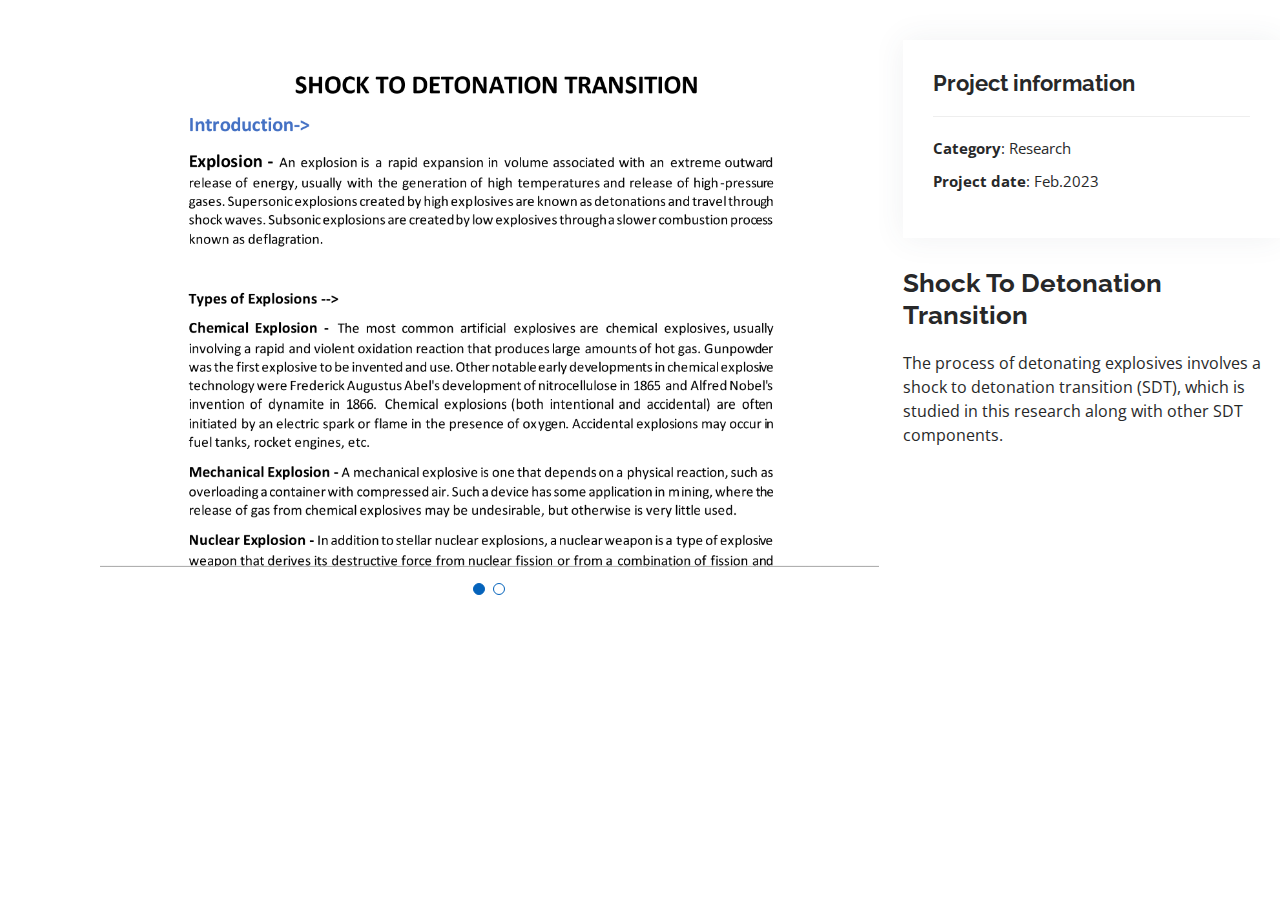
==== Research1.html @ 1cb1cc3b "Add files via upload" ====
<!DOCTYPE html>
<html lang="en">

<head>
  <meta charset="utf-8">
  <meta content="width=device-width, initial-scale=1.0" name="viewport">

  <title>Portfolio Details - Personal </title>
  <meta content="" name="description">
  <meta content="" name="keywords">

  <!-- Favicons -->
  <link href="assets/img/favicon.png" rel="icon">
  <link href="assets/img/apple-touch-icon.png" rel="apple-touch-icon">

  <!-- Google Fonts -->
  <link href="https://fonts.googleapis.com/css?family=Open+Sans:300,300i,400,400i,600,600i,700,700i|Raleway:300,300i,400,400i,500,500i,600,600i,700,700i|Poppins:300,300i,400,400i,500,500i,600,600i,700,700i" rel="stylesheet">

  <!-- Vendor CSS Files -->
  <link href="assets/vendor/aos/aos.css" rel="stylesheet">
  <link href="assets/vendor/bootstrap/css/bootstrap.min.css" rel="stylesheet">
  <link href="assets/vendor/bootstrap-icons/bootstrap-icons.css" rel="stylesheet">
  <link href="assets/vendor/boxicons/css/boxicons.min.css" rel="stylesheet">
  <link href="assets/vendor/glightbox/css/glightbox.min.css" rel="stylesheet">
  <link href="assets/vendor/swiper/swiper-bundle.min.css" rel="stylesheet">

  <!-- Template Main CSS File -->
  <link href="assets/css/style.css" rel="stylesheet">

 
</head>

<body>

  <main id="main">

    <!-- ======= Portfolio Details Section ======= -->
    <section id="portfolio-details" class="portfolio-details"
      <div class="container">

        <div class="row gy-4">

          <div class="col-lg-8">
            <div class="portfolio-details-slider swiper">
              <div class="swiper-wrapper align-items-center">

                <div class="swiper-slide">
                  <img src="assets/img/portfolio/SDT2 (2).png" alt="1">
                </div>

                <div class="swiper-slide">
                  <img src="assets/img/portfolio/SDT1.png" alt="2">
                </div>

                

              </div>
              <div class="swiper-pagination"></div>
            </div>
          </div>

          <div class="col-lg-4">
            <div class="portfolio-info">
              <h3>Project information</h3>
              <ul>
                <li><strong>Category</strong>: Research</li>
                <li><strong>Project date</strong>:  Feb.2023</li>
                </ul>
            </div>
            <div class="portfolio-description">
              <h2>Shock To Detonation Transition</h2>
              <p>The process of detonating explosives involves a shock to detonation transition (SDT), which is studied in this research along with other SDT components. </p>
            </div>
          </div>

        </div>

      </div>
    </section>
    <!-- End Portfolio Details Section -->

  </main><!-- End #main -->

  <div id="preloader"></div>
  <a href="#" class="back-to-top d-flex align-items-center justify-content-center"><i class="bi bi-arrow-up-short"></i></a>

  <!-- Vendor JS Files -->
  <script src="assets/vendor/purecounter/purecounter.js"></script>
  <script src="assets/vendor/aos/aos.js"></script>
  <script src="assets/vendor/bootstrap/js/bootstrap.bundle.min.js"></script>
  <script src="assets/vendor/glightbox/js/glightbox.min.js"></script>
  <script src="assets/vendor/isotope-layout/isotope.pkgd.min.js"></script>
  <script src="assets/vendor/swiper/swiper-bundle.min.js"></script>
  <script src="assets/vendor/typed.js/typed.min.js"></script>
  <script src="assets/vendor/waypoints/noframework.waypoints.js"></script>
  <script src="assets/vendor/php-email-form/validate.js"></script>

  <!-- Template Main JS File -->
  <script src="assets/js/main.js"></script>

</body>

</html>
---- assets/css/style.css ----
body {
  font-family: "Open Sans", sans-serif;
  color: #272829;
}

a {
  color: #0563bb;
  text-decoration: none;
}

a:hover {
  color: #067ded;
  text-decoration: none;
}

h1, h2, h3, h4, h5, h6 {
  font-family: "Raleway", sans-serif;
}

/*--------------------------------------------------------------
# Image section
--------------------------------------------------------------*/
body .img-wrapper{
  --bg-clr:#131313;
  background-color: white;
}

.img-wrapper{
  max-width: 300px;
  position: relative;

}

.img-wrapper img{
  width: 100%;
  display: block;
  border-radius: 50%;
}
.img-wrapper ::before{
  content: "";
  position: absolute; 
  border: 6px solid var(--bg-clr);
  border-top-color: black;
  border-bottom-color: black;
  border-radius: 50%;
  z-index:-1;
  animation: rotate 5s linear infinite;
  animation-duration: 2.5s;
}
@keyframes rotate {
  0%{
    transform: scale(1) rotate(360deg);
  }
  50%{
    transform: scale(.8) rotate(-360deg); 
   }
  
}
/*--------------------------------------------------------------
# Back to top button
--------------------------------------------------------------*/
.back-to-top {
  position: fixed;
  visibility: hidden;
  opacity: 0;
  right: 15px;
  bottom: 15px;
  z-index: 996;
  background: #0563bb;
  width: 40px;
  height: 40px;
  border-radius: 50px;
  transition: all 0.4s;
}
.back-to-top i {
  font-size: 28px;
  color: #fff;
  line-height: 0;
}
.back-to-top:hover {
  background: #0678e3;
  color: #fff;
}
.back-to-top.active {
  visibility: visible;
  opacity: 1;
}

/*--------------------------------------------------------------
# Preloader
--------------------------------------------------------------*/
#preloader {
  position: fixed;
  top: 0;
  left: 0;
  right: 0;
  bottom: 0;
  z-index: 9999;
  overflow: hidden;
  background: #fff;
}

#preloader:before {
  content: "";
  position: fixed;
  top: calc(50% - 30px);
  left: calc(50% - 30px);
  border: 6px solid #0563bb;
  border-top-color: #fff;
  border-bottom-color: #fff;
  border-radius: 50%;
  width: 60px;
  height: 60px;
  -webkit-animation: animate-preloader 1s linear infinite;
  animation: animate-preloader 1s linear infinite;
}

@-webkit-keyframes animate-preloader {
  0% {
    transform: rotate(0deg);
  }
  100% {
    transform: rotate(360deg);
  }
}

@keyframes animate-preloader {
  0% {
    transform: rotate(0deg);
  }
  100% {
    transform: rotate(360deg);
  }
}
/*--------------------------------------------------------------
# Disable aos animation delay on mobile devices
--------------------------------------------------------------*/
@media screen and (max-width: 768px) {
  [data-aos-delay] {
    transition-delay: 0 !important;
  }
}
/*--------------------------------------------------------------
# Header
--------------------------------------------------------------*/
#header {
  position: fixed;
  top: 0;
  left: 0;
  bottom: 0;
  z-index: 9997;
  transition: all 0.5s;
  padding: 15px;
  overflow-y: auto;
}
@media (max-width: 992px) {
  #header {
    width: 300px;
    background: #fff;
    border-right: 1px solid #e6e9ec;
    left: -300px;
  }
}

@media (min-width: 992px) {
  #main {
    margin-left: 100px;
  }
}
/*--------------------------------------------------------------
# Navigation Menu
--------------------------------------------------------------*/
/**
* Desktop Navigatio y bn 
*/
.nav-menu {
  padding: 0;
  display: block;
}
.nav-menu * {
  margin: 0;
  padding: 0;
  list-style: none;
}
.nav-menu > ul > li {
  position: relative;
  white-space: nowrap;
}
.nav-menu a, .nav-menu a:focus {
  display: flex;
  align-items: center;
  color: #45505b;
  padding: 10px 18px;
  margin-bottom: 8px;
  transition: 0.3s;
  font-size: 15px;
  border-radius: 50px;
  background: #f2f3f5;
  height: 56px;
  width: 100%;
  overflow: hidden;
  transition: 0.3s;
}
.nav-menu a i, .nav-menu a:focus i {
  font-size: 20px;
}
.nav-menu a span, .nav-menu a:focus span {
  padding: 0 5px 0 7px;
  color: #45505b;
}
@media (min-width: 992px) {
  .nav-menu a, .nav-menu a:focus {
    width: 56px;
  }
  .nav-menu a span, .nav-menu a:focus span {
    display: none;
    color: #fff;
  }
}
.nav-menu a:hover, .nav-menu .active, .nav-menu .active:focus, .nav-menu li:hover > a {
  color: #fff;
  background: #0563bb;
}
.nav-menu a:hover span, .nav-menu .active span, .nav-menu .active:focus span, .nav-menu li:hover > a span {
  color: #fff;
}
.nav-menu a:hover, .nav-menu li:hover > a {
  width: 100%;
  color: #fff;
}
.nav-menu a:hover span, .nav-menu li:hover > a span {
  display: block;
}

/**
* Mobile Navigation 
*/
.mobile-nav-toggle {
  position: fixed;
  right: 10px;
  top: 10px;
  z-index: 9998;
  border: 0;
  background: none;
  font-size: 28px;
  transition: all 0.4s;
  outline: none !important;
  line-height: 0;
  cursor: pointer;
  border-radius: 50px;
  padding: 5px;
}
.mobile-nav-toggle i {
  color: #45505b;
}

.mobile-nav-active {
  overflow: hidden;
}
.mobile-nav-active #header {
  left: 0;
}
.mobile-nav-active .mobile-nav-toggle {
  color: #fff;
  background-color: #0563bb;
}

/*--------------------------------------------------------------
# Hero Section
--------------------------------------------------------------*/
#hero {
  width: 100%;
  height: 100vh;
  background: url("../img/portfolio/bg.jpg")  top right no-repeat  ;
  background-size: cover;
  position: relative;
}
@media (min-width: 992px) {
  #hero {
    padding-left: 160px;
  }
  
}
#hero:before {
  content: "";
  background: rgba(255, 255, 255, 0.8);
  position: absolute;
  bottom: 0;
  top: 0;
  left: 0;
  right: 0;
}
#hero h1 {
  margin: 0;
  font-size: 64px;
  font-weight: 700;
  line-height: 56px;
  color: #45505b;
}
#hero p {
  color: #45505b;
  margin: 15px 0 0 0;
  font-size: 26px;
  font-family: "Poppins", sans-serif;
}
#hero p span {
  color: #0563bb;
  letter-spacing: 1px;
}
#hero .social-links {
  margin-top: 30px;
}
#hero .social-links a {
  font-size: 24px;
  display: inline-block;
  color: #45505b;
  line-height: 1;
  margin-right: 20px;
  transition: 0.3s;
}
#hero .social-links a:hover {
  color: #0563bb;
}
@media (max-width: 992px) {
  #hero {
    text-align: center;
  }
  #hero h1 {
    font-size: 32px;
    line-height: 36px;
  }
  #hero p {
    margin-top: 10px;
    font-size: 20px;
    line-height: 24px;
  }
}

/*--------------------------------------------------------------
# Sections General
--------------------------------------------------------------*/
section {
  padding: 60px 0;
  overflow: hidden;
}

.section-title {
  text-align: center;
  padding-bottom: 30px;
}
.section-title h2 {
  font-size: 32px;
  font-weight: bold;
  text-transform: uppercase;
  margin-bottom: 20px;
  padding-bottom: 20px;
  position: relative;
  color: #45505b;
}
.section-title h2::before {
  content: "";
  position: absolute;
  display: block;
  width: 120px;
  height: 1px;
  background: #ddd;
  bottom: 1px;
  left: calc(50% - 60px);
}
.section-title h2::after {
  content: "";
  position: absolute;
  display: block;
  width: 40px;
  height: 3px;
  background: #0563bb;
  bottom: 0;
  left: calc(50% - 20px);
}
.section-title p {
  margin-bottom: 0;
}

/*--------------------------------------------------------------
# About
--------------------------------------------------------------*/
.about .content h3 {
  font-weight: 700;
  font-size: 26px;
  color: #728394;
}
.about .content ul {
  list-style: none;
  padding: 0;
}
.about .content ul li {
  margin-bottom: 20px;
  display: flex;
  align-items: center;
}
.about .content ul strong {
  margin-right: 10px;
}
.about .content ul i {
  font-size: 16px;
  margin-right: 5px;
  color: #0563bb;
  line-height: 0;
}
.about .content p:last-child {
  margin-bottom: 0;
}

/*--------------------------------------------------------------
# Facts
--------------------------------------------------------------*/
.facts .count-box {
  padding: 30px 30px 25px 30px;
  margin-top: 30px;
  width: 100%;
  position: relative;
  text-align: center;
  background: #fff;
}
.facts .count-box i {
  position: absolute;
  top: -25px;
  left: 50%;
  transform: translateX(-50%);
  font-size: 24px;
  background: #0563bb;
  color: #fff;
  border-radius: 50px;
  display: inline-flex;
  align-items: center;
  justify-content: center;
  width: 48px;
  height: 48px;
}
.facts .count-box span {
  font-size: 36px;
  display: block;
  font-weight: 600;
  color: #011426;
}
.facts .count-box p {
  padding: 0;
  margin: 0;
  font-family: "Raleway", sans-serif;
  font-size: 14px;
}

/*--------------------------------------------------------------
# skills
--------------------------------------------------------------*/
.skills .progress {
  height: 60px;
  display: block;
  background: none;
  border-radius: 0;
}
.skills .progress .skill {
  padding: 10px 0;
  margin: 0;
  text-transform: uppercase;
  display: block;
  font-weight: 600;
  font-family: "Poppins", sans-serif;
  color: #45505b;
}
.skills .progress .skill .val {
  float: right;
  font-style: normal;
}
.skills .progress-bar-wrap {
  background: #f2f3f5;
}
.skills .progress-bar {
  width: 1px;
  height: 10px;
  transition: 0.9s;
  background-color: #0563bb;
}

/*--------------------------------------------------------------
# Resume
--------------------------------------------------------------*/
.resume .resume-title {
  font-size: 26px;
  font-weight: 700;
  margin-top: 20px;
  margin-bottom: 20px;
  color: #45505b;
}
.resume .resume-item {
  padding: 0 0 20px 20px;
  margin-top: -2px;
  border-left: 2px solid #0563bb;
  position: relative;
}
.resume .resume-item h4 {
  line-height: 18px;
  font-size: 18px;
  font-weight: 600;
  text-transform: uppercase;
  font-family: "Poppins", sans-serif;
  color: #0563bb;
  margin-bottom: 10px;
}
.resume .resume-item h5 {
  font-size: 16px;
  background: #f7f8f9;
  padding: 5px 15px;
  display: inline-block;
  font-weight: 600;
  margin-bottom: 10px;
}
.resume .resume-item ul {
  padding-left: 20px;
}
.resume .resume-item ul li {
  padding-bottom: 10px;
}
.resume .resume-item:last-child {
  padding-bottom: 0;
}
.resume .resume-item::before {
  content: "";
  position: absolute;
  width: 16px;
  height: 16px;
  border-radius: 50px;
  left: -9px;
  top: 0;
  background: #fff;
  border: 2px solid #0563bb;
}

/*--------------------------------------------------------------
# Portfolio
--------------------------------------------------------------*/
.portfolio .portfolio-item {
  margin-bottom: 30px;
}
.portfolio #portfolio-flters {
  padding: 0;
  margin: 0 auto 25px auto;
  list-style: none;
  text-align: center;
  background: #fff;
  border-radius: 50px;
  padding: 2px 15px;
}
.portfolio #portfolio-flters li {
  cursor: pointer;
  display: inline-block;
  padding: 10px 15px;
  font-size: 14px;
  font-weight: 600;
  line-height: 1;
  text-transform: uppercase;
  color: #272829;
  margin-bottom: 5px;
  transition: all 0.3s ease-in-out;
}
.portfolio #portfolio-flters li:hover, .portfolio #portfolio-flters li.filter-active {
  color: #0563bb;
}
.portfolio #portfolio-flters li:last-child {
  margin-right: 0;
}
.portfolio .portfolio-wrap {
  transition: 0.3s;
  position: relative;
  overflow: hidden;
  z-index: 1;
  background: rgba(69, 80, 91, 0.8);
}
.portfolio .portfolio-wrap::before {
  content: "";
  background: rgba(255, 255, 255, 0.7);
  position: absolute;
  left: 30px;
  right: 30px;
  top: 30px;
  bottom: 30px;
  transition: all ease-in-out 0.3s;
  z-index: 2;
  opacity: 0;
}
.portfolio .portfolio-wrap .portfolio-info {
  opacity: 0;
  position: absolute;
  top: 0;
  left: 0;
  right: 0;
  bottom: 0;
  text-align: center;
  z-index: 3;
  transition: all ease-in-out 0.3s;
  display: flex;
  flex-direction: column;
  justify-content: center;
  align-items: center;
}
.portfolio .portfolio-wrap .portfolio-info::before {
  display: block;
  content: "";
  width: 48px;
  height: 48px;
  position: absolute;
  top: 35px;
  left: 35px;
  border-top: 3px solid #d7dce1;
  border-left: 3px solid #d7dce1;
  transition: all 0.5s ease 0s;
  z-index: 9994;
}
.portfolio .portfolio-wrap .portfolio-info::after {
  display: block;
  content: "";
  width: 48px;
  height: 48px;
  position: absolute;
  bottom: 35px;
  right: 35px;
  border-bottom: 3px solid #d7dce1;
  border-right: 3px solid #d7dce1;
  transition: all 0.5s ease 0s;
  z-index: 9994;
}
.portfolio .portfolio-wrap .portfolio-info h4 {
  font-size: 20px;
  color: #45505b;
  font-weight: 600;
}
.portfolio .portfolio-wrap .portfolio-info p {
  color: #45505b;
  font-size: 14px;
  text-transform: uppercase;
  padding: 0;
  margin: 0;
}
.portfolio .portfolio-wrap .portfolio-links {
  text-align: center;
  z-index: 4;
}
.portfolio .portfolio-wrap .portfolio-links a {
  color: #45505b;
  margin: 0 2px;
  font-size: 28px;
  display: inline-block;
  transition: 0.3s;
}
.portfolio .portfolio-wrap .portfolio-links a:hover {
  color: #148af9;
}
.portfolio .portfolio-wrap:hover::before {
  top: 0;
  left: 0;
  right: 0;
  bottom: 0;
  opacity: 1;
}
.portfolio .portfolio-wrap:hover .portfolio-info {
  opacity: 1;
}
.portfolio .portfolio-wrap:hover .portfolio-info::before {
  top: 15px;
  left: 15px;
}
.portfolio .portfolio-wrap:hover .portfolio-info::after {
  bottom: 15px;
  right: 15px;
}

/*--------------------------------------------------------------
# Portfolio Details
--------------------------------------------------------------*/
.portfolio-details {
  padding-top: 40px;
}
.portfolio-details .portfolio-details-slider img {
  width: 100%;
}
.portfolio-details .portfolio-details-slider .swiper-pagination {
  margin-top: 20px;
  position: relative;
}
.portfolio-details .portfolio-details-slider .swiper-pagination .swiper-pagination-bullet {
  width: 12px;
  height: 12px;
  background-color: #fff;
  opacity: 1;
  border: 1px solid #0563bb;
}
.portfolio-details .portfolio-details-slider .swiper-pagination .swiper-pagination-bullet-active {
  background-color: #0563bb;
}
.portfolio-details .portfolio-info {
  padding: 30px;
  box-shadow: 0px 0 30px rgba(69, 80, 91, 0.08);
}
.portfolio-details .portfolio-info h3 {
  font-size: 22px;
  font-weight: 700;
  margin-bottom: 20px;
  padding-bottom: 20px;
  border-bottom: 1px solid #eee;
}
.portfolio-details .portfolio-info ul {
  list-style: none;
  padding: 0;
  font-size: 15px;
}
.portfolio-details .portfolio-info ul li + li {
  margin-top: 10px;
}
.portfolio-details .portfolio-description {
  padding-top: 30px;
}
.portfolio-details .portfolio-description h2 {
  font-size: 26px;
  font-weight: 700;
  margin-bottom: 20px;
}
.portfolio-details .portfolio-description p {
  padding: 0;
}

/*--------------------------------------------------------------
# Services
--------------------------------------------------------------*/
.services .icon-box {
  text-align: center;
  padding: 70px 20px 80px 20px;
  transition: all ease-in-out 0.3s;
  background: #fff;
  box-shadow: 0px 5px 90px 0px rgba(110, 123, 131, 0.05);
}
.services .icon-box .icon {
  margin: 0 auto;
  width: 100px;
  height: 100px;
  display: flex;
  align-items: center;
  justify-content: center;
  transition: ease-in-out 0.3s;
  position: relative;
}
.services .icon-box .icon i {
  font-size: 36px;
  transition: 0.5s;
  position: relative;
}
.services .icon-box .icon svg {
  position: absolute;
  top: 0;
  left: 0;
}
.services .icon-box .icon svg path {
  transition: 0.5s;
  fill: #f5f5f5;
}
.services .icon-box h4 {
  font-weight: 600;
  margin: 10px 0 15px 0;
  font-size: 22px;
}
.services .icon-box h4 a {
  color: #45505b;
  transition: ease-in-out 0.3s;
}
.services .icon-box p {
  line-height: 24px;
  font-size: 14px;
  margin-bottom: 0;
}
.services .icon-box:hover {
  border-color: #fff;
  box-shadow: 0px 0 35px 0 rgba(0, 0, 0, 0.08);
}
.services .iconbox-blue i {
  color: #47aeff;
}
.services .iconbox-blue:hover .icon i {
  color: #fff;
}
.services .iconbox-blue:hover .icon path {
  fill: #47aeff;
}
.services .iconbox-orange i {
  color: #ffa76e;
}
.services .iconbox-orange:hover .icon i {
  color: #fff;
}
.services .iconbox-orange:hover .icon path {
  fill: #ffa76e;
}
.services .iconbox-pink i {
  color: #e80368;
}
.services .iconbox-pink:hover .icon i {
  color: #fff;
}
.services .iconbox-pink:hover .icon path {
  fill: #e80368;
}
.services .iconbox-yellow i {
  color: #ffbb2c;
}
.services .iconbox-yellow:hover .icon i {
  color: #fff;
}
.services .iconbox-yellow:hover .icon path {
  fill: #ffbb2c;
}
.services .iconbox-red i {
  color: #ff5828;
}
.services .iconbox-red:hover .icon i {
  color: #fff;
}
.services .iconbox-red:hover .icon path {
  fill: #ff5828;
}
.services .iconbox-teal i {
  color: #11dbcf;
}
.services .iconbox-teal:hover .icon i {
  color: #fff;
}
.services .iconbox-teal:hover .icon path {
  fill: #11dbcf;
}

/*--------------------------------------------------------------
# Testimonials
--------------------------------------------------------------*/
.testimonials .section-header {
  margin-bottom: 40px;
}
.testimonials .testimonials-carousel, .testimonials .testimonials-slider {
  overflow: hidden;
}
.testimonials .testimonial-item {
  text-align: center;
}
.testimonials .testimonial-item .testimonial-img {
  width: 120px;
  border-radius: 50%;
  border: 4px solid #fff;
  margin: 0 auto;
}
.testimonials .testimonial-item h3 {
  font-size: 20px;
  font-weight: bold;
  margin: 10px 0 5px 0;
  color: #111;
}
.testimonials .testimonial-item h4 {
  font-size: 14px;
  color: #999;
  margin: 0 0 15px 0;
}
.testimonials .testimonial-item .quote-icon-left, .testimonials .testimonial-item .quote-icon-right {
  color: #90c8fc;
  font-size: 26px;
}
.testimonials .testimonial-item .quote-icon-left {
  display: inline-block;
  left: -5px;
  position: relative;
}
.testimonials .testimonial-item .quote-icon-right {
  display: inline-block;
  right: -5px;
  position: relative;
  top: 10px;
}
.testimonials .testimonial-item p {
  font-style: italic;
  margin: 0 auto 15px auto;
}
.testimonials .swiper-pagination {
  margin-top: 20px;
  position: relative;
}
.testimonials .swiper-pagination .swiper-pagination-bullet {
  width: 12px;
  height: 12px;
  background-color: #fff;
  opacity: 1;
  border: 1px solid #0563bb;
}
.testimonials .swiper-pagination .swiper-pagination-bullet-active {
  background-color: #0563bb;
}
@media (min-width: 992px) {
  .testimonials .testimonial-item p {
    width: 80%;
  }
}

/*--------------------------------------------------------------
# Contact
--------------------------------------------------------------*/
.contact .info {
  width: 100%;
  background: #fff;
}
.contact .info i {
  font-size: 20px;
  color: #0563bb;
  float: left;
  width: 44px;
  height: 44px;
  background: #eef7ff;
  display: flex;
  justify-content: center;
  align-items: center;
  border-radius: 50px;
  transition: all 0.3s ease-in-out;
}
.contact .info h4 {
  padding: 0 0 0 60px;
  font-size: 22px;
  font-weight: 600;
  margin-bottom: 5px;
  color: #45505b;
}
.contact .info p {
  padding: 0 0 0 60px;
  margin-bottom: 0;
  font-size: 14px;
  color: #728394;
}
.contact .info .email, .contact .info .phone {
  margin-top: 40px;
}
.contact .info .email:hover i, .contact .info .address:hover i, .contact .info .phone:hover i {
  background: #0563bb;
  color: #fff;
}
.contact .php-email-form {
  width: 100%;
  background: #fff;
}
.contact .php-email-form .form-group {
  padding-bottom: 8px;
}
.contact .php-email-form .error-message {
  display: none;
  color: #fff;
  background: #ed3c0d;
  text-align: left;
  padding: 15px;
  font-weight: 600;
}


.contact .php-email-form input, .contact .php-email-form textarea {
  border-radius: 4px;
  box-shadow: none;
  font-size: 14px;
}
.contact .php-email-form input {
  height: 44px;
}
.contact .php-email-form textarea {
  padding: 10px 12px;
}
.contact .php-email-form button[type=submit] {
  background: #0563bb;
  border: 0;
  padding: 10px 35px;
  color: #fff;
  transition: 0.4s;
  border-radius: 50px;
}
.contact .php-email-form button[type=submit]:hover {
  background: #0678e3;
}
@-webkit-keyframes animate-loading {
  0% {
    transform: rotate(0deg);
  }
  100% {
    transform: rotate(360deg);
  }
}
@keyframes animate-loading {
  0% {
    transform: rotate(0deg);
  }
  100% {
    transform: rotate(360deg);
  }
}

/*--------------------------------------------------------------
# Footer
--------------------------------------------------------------*/
#footer {
  background: #f7f8f9;
  color: #45505b;
  font-size: 14px;
  text-align: center;
  padding: 30px 0;
}
#footer h3 {
  font-size: 36px;
  font-weight: 700;
  position: relative;
  font-family: "Poppins", sans-serif;
  padding: 0;
  margin: 0 0 15px 0;
}
#footer p {
  font-size: 15;
  font-style: italic;
  padding: 0;
  margin: 0 0 40px 0;
}
#footer .social-links {
  margin: 0 0 40px 0;
}
#footer .social-links a {
  font-size: 18px;
  display: inline-block;
  background: #0563bb;
  color: #fff;
  line-height: 1;
  padding: 8px 0;
  margin-right: 4px;
  border-radius: 50%;
  text-align: center;
  width: 36px;
  height: 36px;
  transition: 0.3s;
}
#footer .social-links a:hover {
  background: #0678e3;
  color: #fff;
  text-decoration: none;
}
#footer .copyright {
  margin: 0 0 5px 0;
}
#footer .credits {
  font-size: 13px;
}
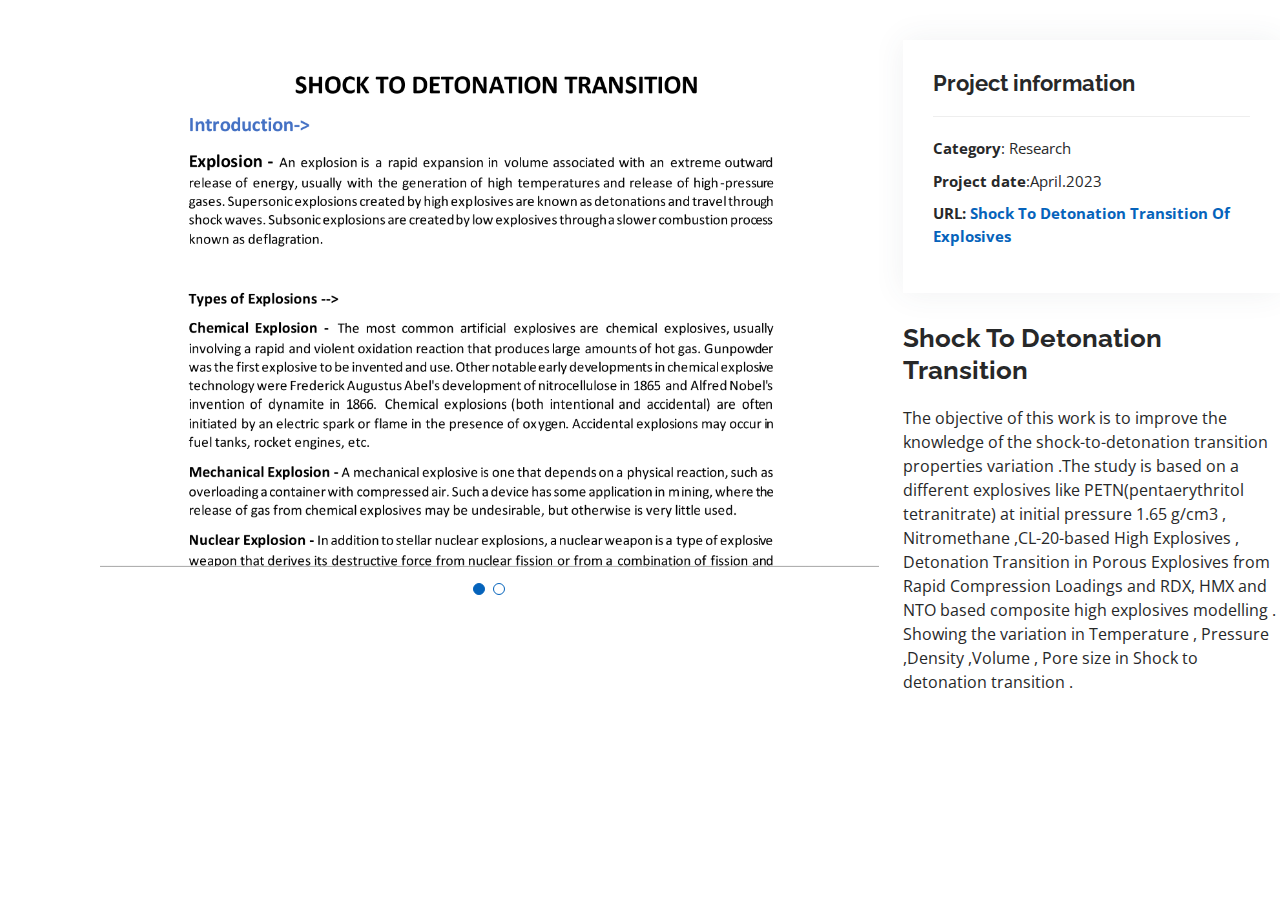
==== commit 3da85a06: "Add files via upload" ====
--- a/Research1.html
+++ b/Research1.html
@@ -64,12 +64,13 @@
               <h3>Project information</h3>
               <ul>
                 <li><strong>Category</strong>: Research</li>
-                <li><strong>Project date</strong>:  Feb.2023</li>
-                </ul>
+                <li><strong>Project date</strong>:April.2023</li>
+                <li><strong> URL: <a href="https://www.researchgate.net/publication/369690986_Shock_To_Detonation_Transition_of_Explosives" target="_blank">Shock To Detonation Transition Of Explosives</strong></a></li>
+              </ul>
             </div>
             <div class="portfolio-description">
               <h2>Shock To Detonation Transition</h2>
-              <p>The process of detonating explosives involves a shock to detonation transition (SDT), which is studied in this research along with other SDT components. </p>
+              <p>The objective of this work is to improve the knowledge of the shock-to-detonation transition properties variation .The study is based on a different explosives like PETN(pentaerythritol tetranitrate) at initial pressure 1.65 g/cm3 , Nitromethane ,CL-20-based High Explosives , Detonation Transition in Porous Explosives from Rapid Compression Loadings and RDX, HMX and NTO based composite high explosives modelling . Showing the variation in Temperature , Pressure ,Density ,Volume , Pore size in Shock to detonation transition . </p>
             </div>
           </div>
 
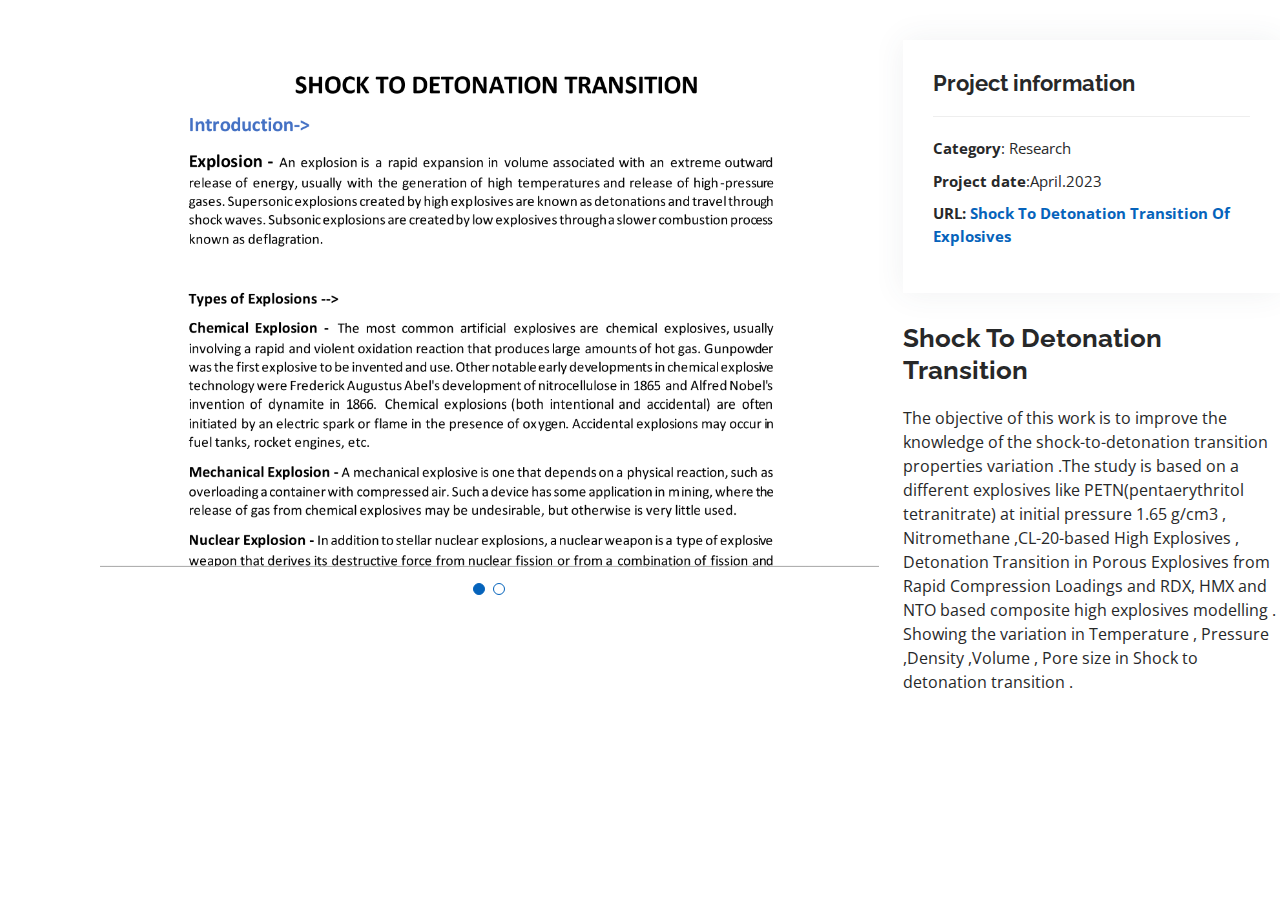
==== commit d2e3f15c: "Add files via upload" ====
--- a/Research1.html
+++ b/Research1.html
@@ -65,7 +65,7 @@
               <ul>
                 <li><strong>Category</strong>: Research</li>
                 <li><strong>Project date</strong>:April.2023</li>
-                <li><strong> URL: <a href="https://www.researchgate.net/publication/369690986_Shock_To_Detonation_Transition_of_Explosives" target="_blank">Shock To Detonation Transition Of Explosives</strong></a></li>
+                <li><strong> URL: <a href="https://zenodo.org/record/7790666#.ZEgOBXZBzb1" target="_blank">Shock To Detonation Transition Of Explosives</strong></a></li>
               </ul>
             </div>
             <div class="portfolio-description">
